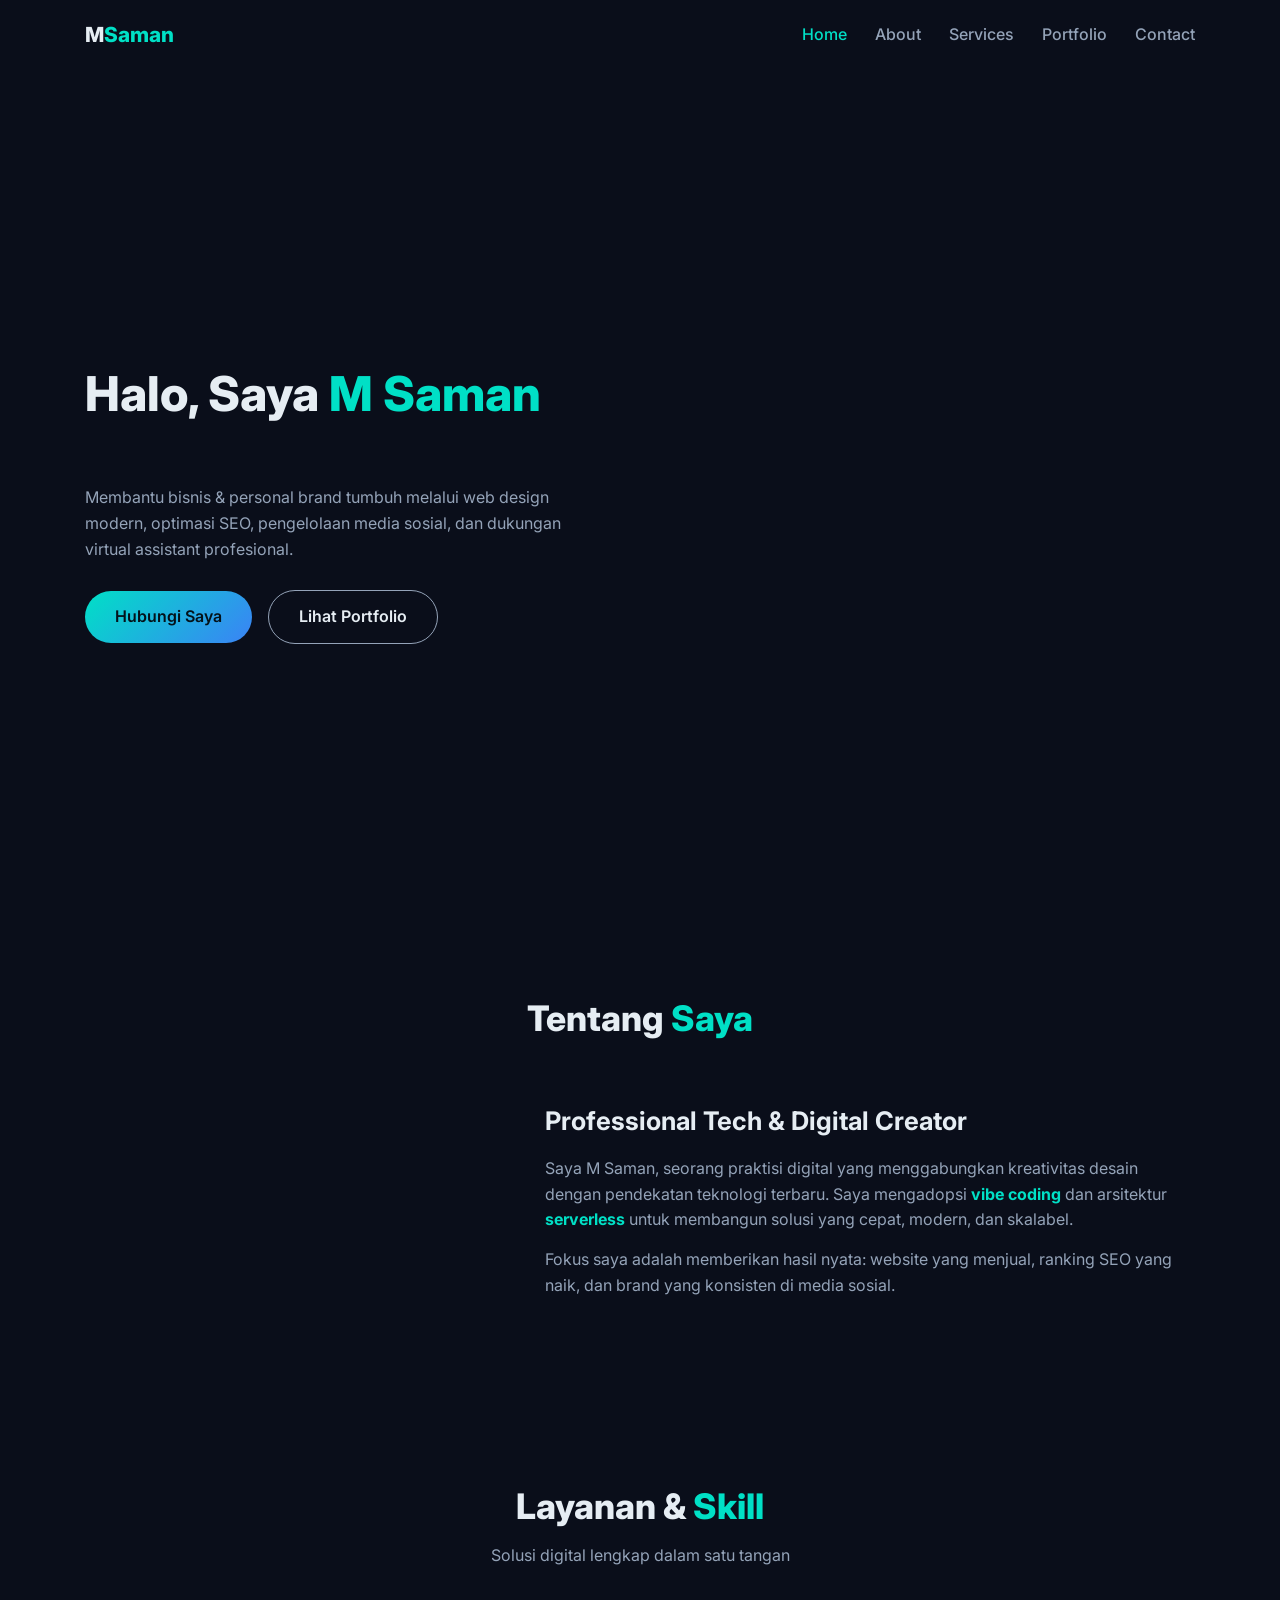
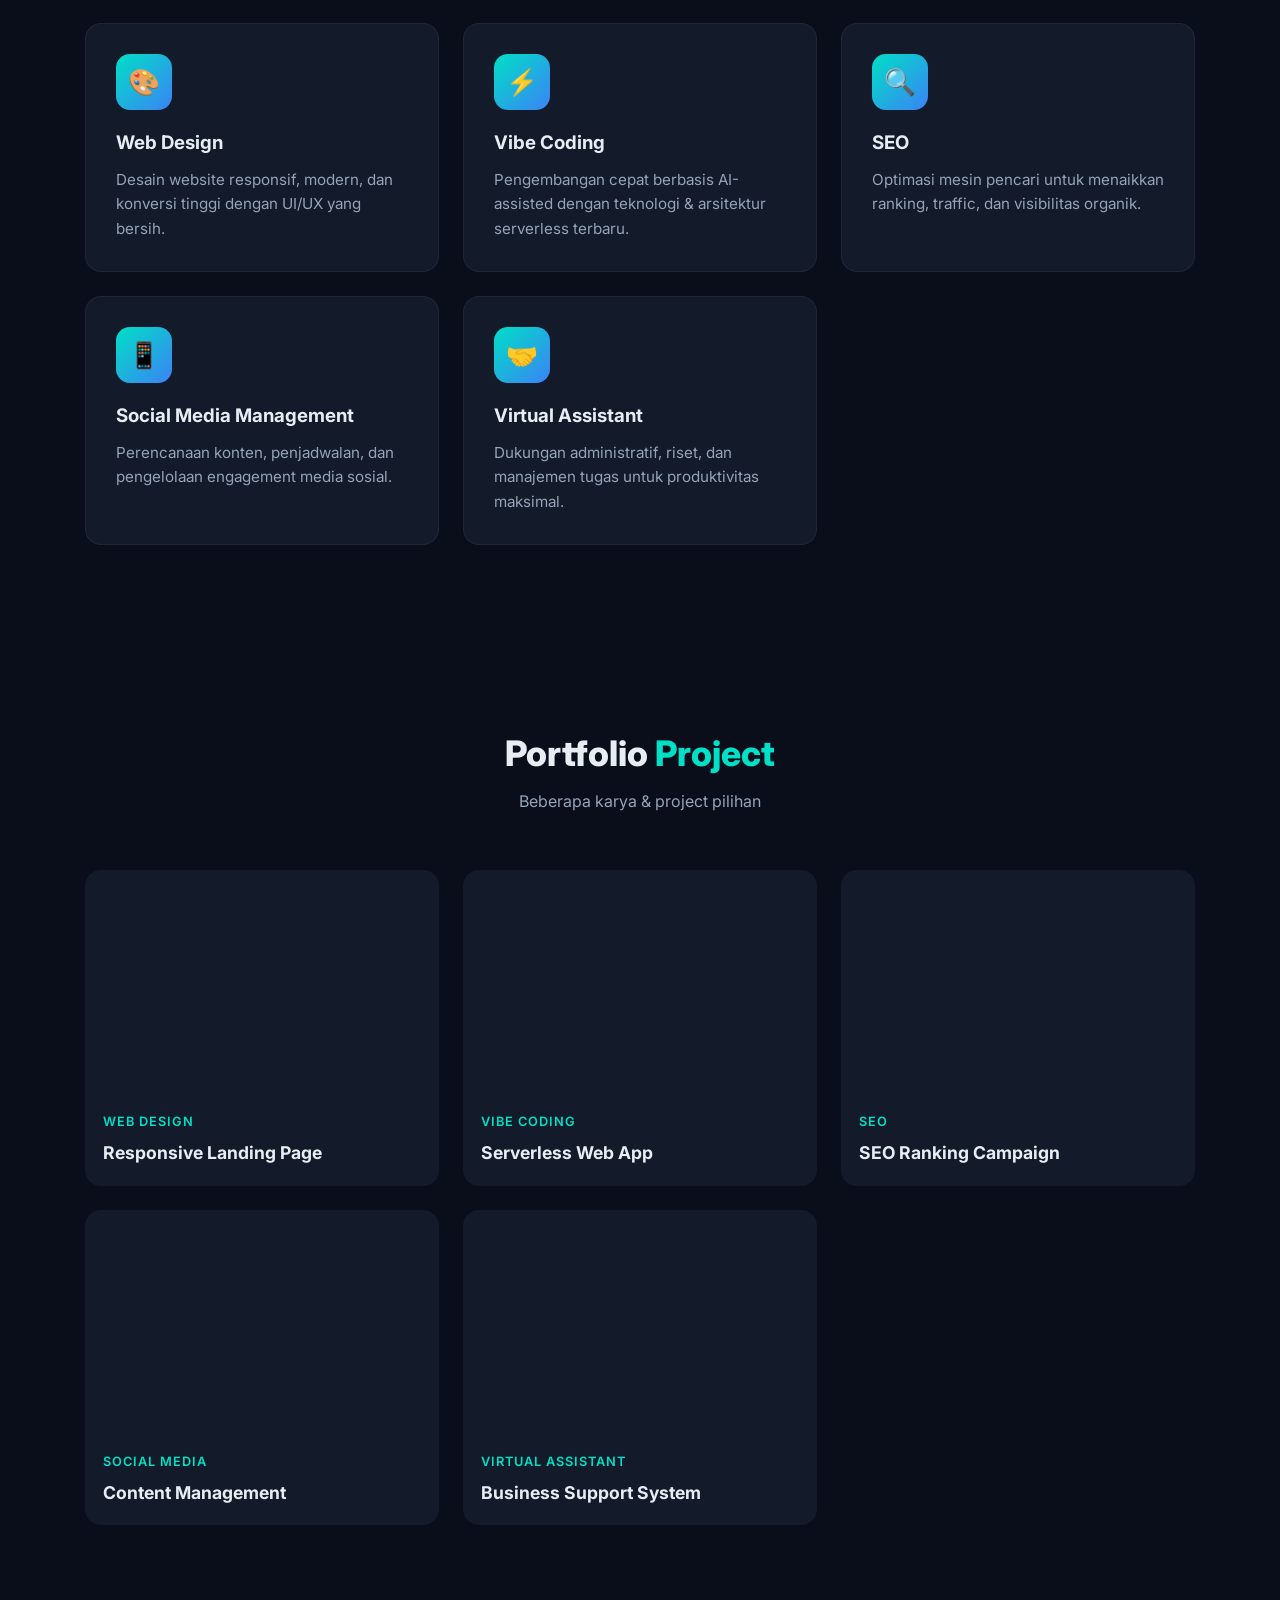
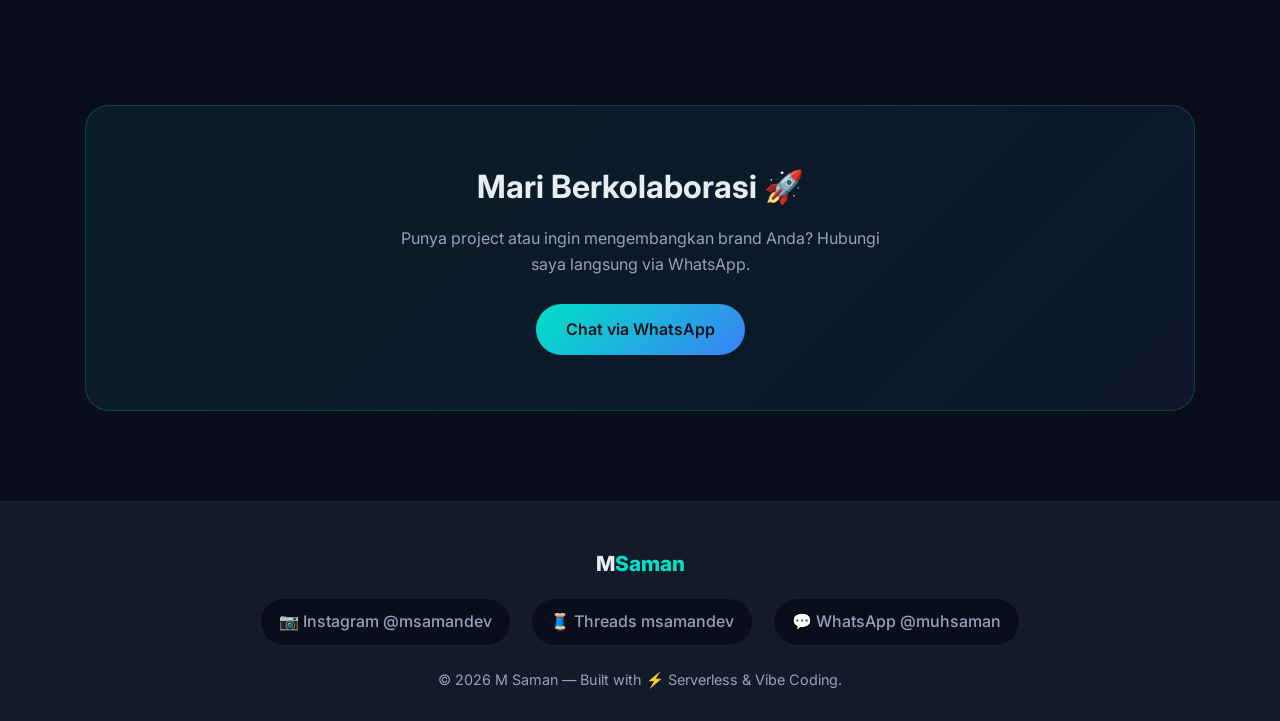
==== index.html @ 63cfbe10 "Create index.html" ====
<!DOCTYPE html>
<html lang="id">
<head>
  <meta charset="UTF-8" />
  <meta name="viewport" content="width=device-width, initial-scale=1.0" />
  <title>M Saman — Web Designer, SEO & Virtual Assistant</title>

  <!-- SEO Meta -->
  <meta name="description" content="M Saman — Web Design, Vibe Coding, SEO, Social Media Management, dan Virtual Assistant. Profesional Tech untuk mengembangkan bisnis Anda." />
  <meta name="keywords" content="M Saman, Web Design, SEO, Vibe Coding, Social Media Management, Virtual Assistant, msamandev" />
  <meta name="author" content="M Saman" />

  <!-- Open Graph -->
  <meta property="og:title" content="M Saman — Professional Tech Portfolio" />
  <meta property="og:description" content="Web Design, SEO, Social Media & Virtual Assistant." />
  <meta property="og:type" content="website" />
  <meta property="og:image" content="images/profile.jpg" />

  <link rel="preconnect" href="https://fonts.googleapis.com" />
  <link href="https://fonts.googleapis.com/css2?family=Inter:wght@400;500;600;700;800&display=swap" rel="stylesheet" />

  <style>
    :root{
      --bg:#0A0E1A; --surface:#131A2A; --teal:#00E0C6;
      --blue:#3B82F6; --text:#E6EDF3; --muted:#94A3B8;
      --radius:16px;
    }
    *{margin:0;padding:0;box-sizing:border-box;}
    html{scroll-behavior:smooth;}
    body{font-family:'Inter',sans-serif;background:var(--bg);color:var(--text);line-height:1.6;overflow-x:hidden;}
    a{text-decoration:none;color:inherit;}
    .container{max-width:1150px;margin:0 auto;padding:0 20px;}
    section{padding:90px 0;}
    .accent{color:var(--teal);}

    /* NAVBAR */
    header{position:fixed;top:0;width:100%;z-index:1000;transition:.3s;}
    header.scrolled{background:rgba(10,14,26,.85);backdrop-filter:blur(12px);box-shadow:0 4px 20px rgba(0,0,0,.4);}
    nav{display:flex;justify-content:space-between;align-items:center;padding:18px 0;}
    .logo{font-weight:800;font-size:1.3rem;}
    .logo span{color:var(--teal);}
    .nav-links{display:flex;gap:28px;}
    .nav-links a{color:var(--muted);font-weight:500;transition:.2s;}
    .nav-links a:hover,.nav-links a.active{color:var(--teal);}
    .hamburger{display:none;flex-direction:column;gap:5px;cursor:pointer;}
    .hamburger span{width:26px;height:3px;background:var(--text);border-radius:3px;transition:.3s;}

    /* HERO */
    .hero{display:flex;align-items:center;min-height:100vh;gap:50px;flex-wrap:wrap;padding-top:110px;}
    .hero-text{flex:1;min-width:300px;}
    .hero-text h1{font-size:3rem;font-weight:800;line-height:1.15;margin-bottom:16px;}
    .hero-text .role{font-size:1.4rem;color:var(--teal);font-weight:600;min-height:34px;margin-bottom:14px;}
    .hero-text p{color:var(--muted);max-width:520px;margin-bottom:28px;}
    .hero-img{flex:0 0 320px;display:flex;justify-content:center;}
    .hero-img img{width:300px;height:300px;object-fit:cover;border-radius:50%;
      border:4px solid var(--teal);box-shadow:0 0 45px rgba(0,224,198,.35);}
    .btn{display:inline-block;padding:13px 30px;border-radius:50px;font-weight:600;transition:.3s;cursor:pointer;}
    .btn-primary{background:linear-gradient(135deg,var(--teal),var(--blue));color:#04121a;}
    .btn-primary:hover{transform:translateY(-3px);box-shadow:0 10px 25px rgba(0,224,198,.35);}
    .btn-ghost{border:1px solid var(--muted);color:var(--text);margin-left:12px;}
    .btn-ghost:hover{border-color:var(--teal);color:var(--teal);}

    /* SECTION TITLE */
    .sec-title{text-align:center;margin-bottom:55px;}
    .sec-title h2{font-size:2.2rem;font-weight:800;}
    .sec-title p{color:var(--muted);margin-top:8px;}

    /* ABOUT */
    .about{display:flex;gap:40px;flex-wrap:wrap;align-items:center;}
    .about img{flex:1;min-width:280px;max-width:420px;border-radius:var(--radius);box-shadow:0 20px 40px rgba(0,0,0,.5);}
    .about .txt{flex:1;min-width:280px;color:var(--muted);}
    .about .txt h3{color:var(--text);font-size:1.6rem;margin-bottom:14px;}

    /* SKILLS */
    .grid{display:grid;grid-template-columns:repeat(auto-fit,minmax(260px,1fr));gap:24px;}
    .card{background:var(--surface);padding:30px;border-radius:var(--radius);border:1px solid rgba(255,255,255,.05);transition:.3s;}
    .card:hover{transform:translateY(-8px);border-color:var(--teal);box-shadow:0 15px 35px rgba(0,224,198,.12);}
    .card .icon{width:56px;height:56px;border-radius:14px;background:linear-gradient(135deg,var(--teal),var(--blue));
      display:flex;align-items:center;justify-content:center;font-size:1.6rem;margin-bottom:18px;}
    .card h3{margin-bottom:10px;}
    .card p{color:var(--muted);font-size:.95rem;}

    /* PORTFOLIO */
    .portfolio-grid{display:grid;grid-template-columns:repeat(auto-fit,minmax(300px,1fr));gap:24px;}
    .project{position:relative;border-radius:var(--radius);overflow:hidden;background:var(--surface);}
    .project img{width:100%;height:220px;object-fit:cover;display:block;transition:.4s;}
    .project:hover img{transform:scale(1.08);}
    .project .info{padding:18px;}
    .project .info span{color:var(--teal);font-size:.8rem;font-weight:600;text-transform:uppercase;letter-spacing:1px;}
    .project .info h3{margin-top:6px;font-size:1.1rem;}

    /* CONTACT */
    .contact{text-align:center;}
    .contact .box{background:linear-gradient(135deg,rgba(0,224,198,.08),rgba(59,130,246,.08));
      border:1px solid rgba(0,224,198,.2);border-radius:24px;padding:55px 30px;}
    .contact h2{font-size:2rem;margin-bottom:14px;}
    .contact p{color:var(--muted);max-width:480px;margin:0 auto 26px;}

    /* FOOTER */
    footer{background:var(--surface);padding:45px 0 30px;text-align:center;border-top:1px solid rgba(255,255,255,.05);}
    .socials{display:flex;justify-content:center;gap:20px;margin-bottom:22px;flex-wrap:wrap;}
    .socials a{display:flex;align-items:center;gap:8px;background:var(--bg);padding:10px 18px;border-radius:50px;
      color:var(--muted);font-weight:500;transition:.3s;border:1px solid rgba(255,255,255,.06);}
    .socials a:hover{color:var(--teal);border-color:var(--teal);transform:translateY(-3px);}
    footer .copy{color:var(--muted);font-size:.9rem;}

    /* REVEAL ANIM */
    .reveal{opacity:0;transform:translateY(40px);transition:.7s ease;}
    .reveal.show{opacity:1;transform:translateY(0);}

    /* RESPONSIVE */
    @media(max-width:820px){
      .hamburger{display:flex;}
      .nav-links{position:fixed;top:0;right:-100%;height:100vh;width:70%;background:var(--surface);
        flex-direction:column;justify-content:center;align-items:center;gap:34px;transition:.4s;}
      .nav-links.open{right:0;}
      .hero-text h1{font-size:2.2rem;}
      .btn-ghost{margin-left:0;margin-top:10px;}
    }
  </style>
</head>
<body>

  <!-- HEADER -->
  <header id="header">
    <div class="container">
      <nav>
        <div class="logo">M<span>Saman</span></div>
        <div class="nav-links" id="navLinks">
          <a href="#home" class="active">Home</a>
          <a href="#about">About</a>
          <a href="#skills">Services</a>
          <a href="#portfolio">Portfolio</a>
          <a href="#contact">Contact</a>
        </div>
        <div class="hamburger" id="hamburger"><span></span><span></span><span></span></div>
      </nav>
    </div>
  </header>

  <!-- HERO -->
  <section class="hero container" id="home">
    <div class="hero-text">
      <h1>Halo, Saya <span class="accent">M Saman</span></h1>
      <div class="role" id="typing"></div>
      <p>Membantu bisnis & personal brand tumbuh melalui web design modern, optimasi SEO, pengelolaan media sosial, dan dukungan virtual assistant profesional.</p>
      <a href="#contact" class="btn btn-primary">Hubungi Saya</a>
      <a href="#portfolio" class="btn btn-ghost">Lihat Portfolio</a>
    </div>
    <div class="hero-img">
      <img src="images/profile.jpg" alt="Foto Profil M Saman" loading="lazy" />
    </div>
  </section>

  <!-- ABOUT -->
  <section id="about">
    <div class="container">
      <div class="sec-title reveal"><h2>Tentang <span class="accent">Saya</span></h2></div>
      <div class="about">
        <img class="reveal" src="images/vibecoding.jpg" alt="Vibe Coding Workspace" loading="lazy" />
        <div class="txt reveal">
          <h3>Professional Tech & Digital Creator</h3>
          <p>Saya M Saman, seorang praktisi digital yang menggabungkan kreativitas desain dengan pendekatan teknologi terbaru. Saya mengadopsi <b class="accent">vibe coding</b> dan arsitektur <b class="accent">serverless</b> untuk membangun solusi yang cepat, modern, dan skalabel.</p>
          <p style="margin-top:14px;">Fokus saya adalah memberikan hasil nyata: website yang menjual, ranking SEO yang naik, dan brand yang konsisten di media sosial.</p>
        </div>
      </div>
    </div>
  </section>

  <!-- SKILLS -->
  <section id="skills">
    <div class="container">
      <div class="sec-title reveal">
        <h2>Layanan & <span class="accent">Skill</span></h2>
        <p>Solusi digital lengkap dalam satu tangan</p>
      </div>
      <div class="grid">
        <div class="card reveal"><div class="icon">🎨</div><h3>Web Design</h3><p>Desain website responsif, modern, dan konversi tinggi dengan UI/UX yang bersih.</p></div>
        <div class="card reveal"><div class="icon">⚡</div><h3>Vibe Coding</h3><p>Pengembangan cepat berbasis AI-assisted dengan teknologi & arsitektur serverless terbaru.</p></div>
        <div class="card reveal"><div class="icon">🔍</div><h3>SEO</h3><p>Optimasi mesin pencari untuk menaikkan ranking, traffic, dan visibilitas organik.</p></div>
        <div class="card reveal"><div class="icon">📱</div><h3>Social Media Management</h3><p>Perencanaan konten, penjadwalan, dan pengelolaan engagement media sosial.</p></div>
        <div class="card reveal"><div class="icon">🤝</div><h3>Virtual Assistant</h3><p>Dukungan administratif, riset, dan manajemen tugas untuk produktivitas maksimal.</p></div>
      </div>
    </div>
  </section>

  <!-- PORTFOLIO -->
  <section id="portfolio">
    <div class="container">
      <div class="sec-title reveal">
        <h2>Portfolio <span class="accent">Project</span></h2>
        <p>Beberapa karya & project pilihan</p>
      </div>
      <div class="portfolio-grid">
        <div class="project reveal"><img src="images/project-webdesign.jpg" alt="Project Web Design" loading="lazy" /><div class="info"><span>Web Design</span><h3>Responsive Landing Page</h3></div></div>
        <div class="project reveal"><img src="images/project-vibecoding.jpg" alt="Project Vibe Coding" loading="lazy" /><div class="info"><span>Vibe Coding</span><h3>Serverless Web App</h3></div></div>
        <div class="project reveal"><img src="images/project-seo.jpg" alt="Project SEO" loading="lazy" /><div class="info"><span>SEO</span><h3>SEO Ranking Campaign</h3></div></div>
        <div class="project reveal"><img src="images/project-social.jpg" alt="Project Social Media" loading="lazy" /><div class="info"><span>Social Media</span><h3>Content Management</h3></div></div>
        <div class="project reveal"><img src="images/project-va.jpg" alt="Project Virtual Assistant" loading="lazy" /><div class="info"><span>Virtual Assistant</span><h3>Business Support System</h3></div></div>
      </div>
    </div>
  </section>

  <!-- CONTACT -->
  <section id="contact" class="contact">
    <div class="container">
      <div class="box reveal">
        <h2>Mari Berkolaborasi 🚀</h2>
        <p>Punya project atau ingin mengembangkan brand Anda? Hubungi saya langsung via WhatsApp.</p>
        <a href="https://wa.me/6285669570492" class="btn btn-primary" target="_blank">Chat via WhatsApp</a>
      </div>
    </div>
  </section>

  <!-- FOOTER -->
  <footer>
    <div class="container">
      <div class="logo" style="margin-bottom:18px;">M<span class="accent">Saman</span></div>
      <div class="socials">
        <a href="https://instagram.com/msamandev" target="_blank">📷 Instagram @msamandev</a>
        <a href="https://www.threads.net/@msamandev" target="_blank">🧵 Threads msamandev</a>
        <a href="https://wa.me/6285669570492" target="_blank">💬 WhatsApp @muhsaman</a>
      </div>
      <p class="copy">© <span id="year"></span> M Saman — Built with ⚡ Serverless & Vibe Coding.</p>
    </div>
  </footer>

  <!-- JAVASCRIPT -->
  <script>
    // 1. Sticky navbar shadow
    const header = document.getElementById('header');
    window.addEventListener('scroll', () => {
      header.classList.toggle('scrolled', window.scrollY > 50);
    });

    // 2. Mobile menu toggle
    const hamburger = document.getElementById('hamburger');
    const navLinks = document.getElementById('navLinks');
    hamburger.addEventListener('click', () => navLinks.classList.toggle('open'));
    document.querySelectorAll('.nav-links a').forEach(l =>
      l.addEventListener('click', () => navLinks.classList.remove('open')));

    // 3. Typing effect
    const roles = ["Web Designer","Vibe Coder","SEO Specialist","Social Media Manager","Virtual Assistant"];
    let ri=0, ci=0, deleting=false;
    const typeEl = document.getElementById('typing');
    (function type(){
      const cur = roles[ri];
      typeEl.textContent = cur.substring(0, ci);
      if(!deleting && ci < cur.length){ ci++; }
      else if(deleting && ci > 0){ ci--; }
      else { deleting = !deleting; if(!deleting) ri=(ri+1)%roles.length; }
      setTimeout(type, deleting?60:110);
    })();

    // 4. Scroll reveal
    const obs = new IntersectionObserver(entries=>{
      entries.forEach(e=>{ if(e.isIntersecting) e.target.classList.add('show'); });
    },{threshold:.15});
    document.querySelectorAll('.reveal').forEach(el=>obs.observe(el));

    // 5. Active nav highlight
    const sections = document.querySelectorAll('section[id]');
    window.addEventListener('scroll', () => {
      let cur = '';
      sections.forEach(s=>{ if(scrollY >= s.offsetTop-120) cur = s.id; });
      document.querySelectorAll('.nav-links a').forEach(a=>{
        a.classList.toggle('active', a.getAttribute('href') === '#'+cur);
      });
    });

    // 6. Auto year
    document.getElementById('year').textContent = new Date().getFullYear();

    // 7. Image lazy-load fallback + fade in
    document.querySelectorAll('img').forEach(img=>{
      img.style.transition='opacity .6s';
      if(img.complete){ img.style.opacity=1; }
      else { img.style.opacity=0; img.onload=()=>img.style.opacity=1; }
    });
  </script>
</body>
</html>
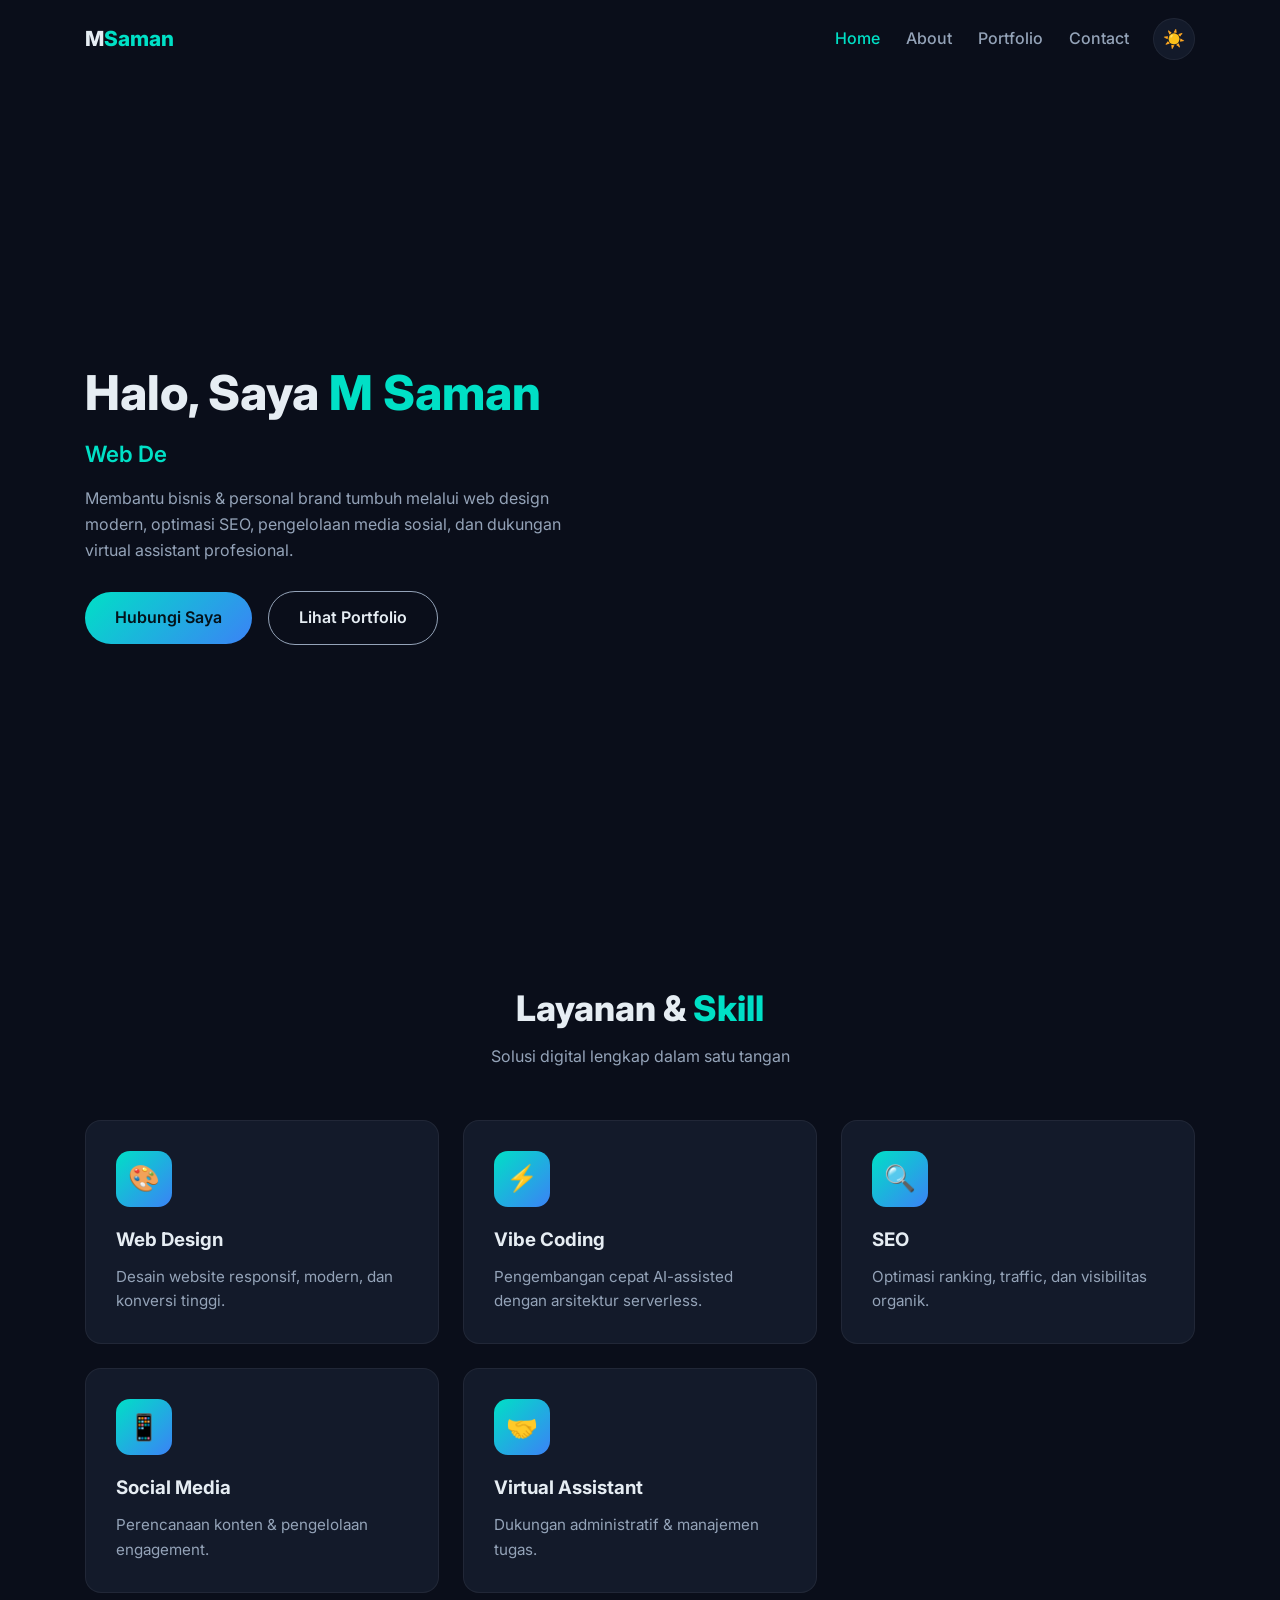
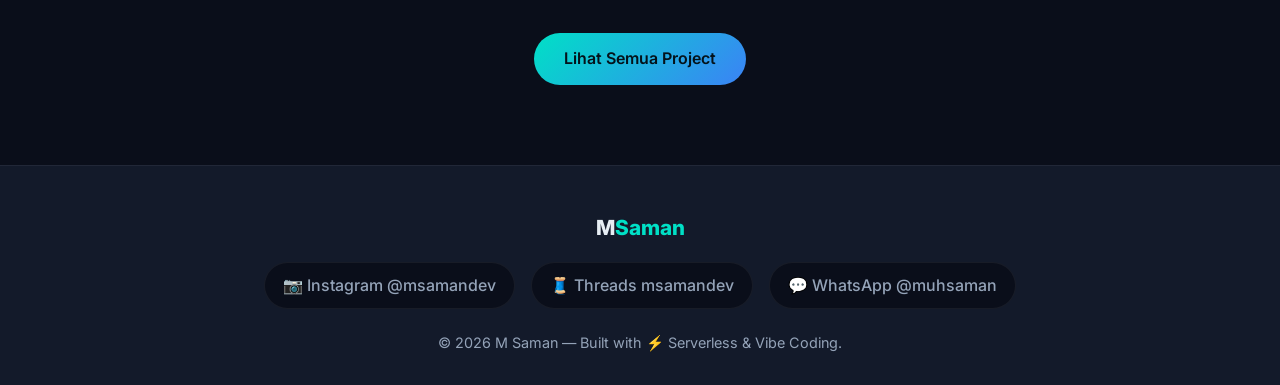
==== commit c1f932d1: "Update index.html" ====
--- a/index.html
+++ b/index.html
@@ -1,139 +1,30 @@
 <!DOCTYPE html>
-<html lang="id">
+<html lang="id" data-theme="dark">
 <head>
   <meta charset="UTF-8" />
   <meta name="viewport" content="width=device-width, initial-scale=1.0" />
-  <title>M Saman — Web Designer, SEO & Virtual Assistant</title>
-
-  <!-- SEO Meta -->
-  <meta name="description" content="M Saman — Web Design, Vibe Coding, SEO, Social Media Management, dan Virtual Assistant. Profesional Tech untuk mengembangkan bisnis Anda." />
-  <meta name="keywords" content="M Saman, Web Design, SEO, Vibe Coding, Social Media Management, Virtual Assistant, msamandev" />
-  <meta name="author" content="M Saman" />
-
-  <!-- Open Graph -->
-  <meta property="og:title" content="M Saman — Professional Tech Portfolio" />
-  <meta property="og:description" content="Web Design, SEO, Social Media & Virtual Assistant." />
-  <meta property="og:type" content="website" />
-  <meta property="og:image" content="images/profile.jpg" />
-
+  <title>M Saman — Home | Professional Tech Portfolio</title>
+  <meta name="description" content="M Saman — Web Design, Vibe Coding, SEO, Social Media Management & Virtual Assistant." />
   <link rel="preconnect" href="https://fonts.googleapis.com" />
   <link href="https://fonts.googleapis.com/css2?family=Inter:wght@400;500;600;700;800&display=swap" rel="stylesheet" />
-
-  <style>
-    :root{
-      --bg:#0A0E1A; --surface:#131A2A; --teal:#00E0C6;
-      --blue:#3B82F6; --text:#E6EDF3; --muted:#94A3B8;
-      --radius:16px;
-    }
-    *{margin:0;padding:0;box-sizing:border-box;}
-    html{scroll-behavior:smooth;}
-    body{font-family:'Inter',sans-serif;background:var(--bg);color:var(--text);line-height:1.6;overflow-x:hidden;}
-    a{text-decoration:none;color:inherit;}
-    .container{max-width:1150px;margin:0 auto;padding:0 20px;}
-    section{padding:90px 0;}
-    .accent{color:var(--teal);}
-
-    /* NAVBAR */
-    header{position:fixed;top:0;width:100%;z-index:1000;transition:.3s;}
-    header.scrolled{background:rgba(10,14,26,.85);backdrop-filter:blur(12px);box-shadow:0 4px 20px rgba(0,0,0,.4);}
-    nav{display:flex;justify-content:space-between;align-items:center;padding:18px 0;}
-    .logo{font-weight:800;font-size:1.3rem;}
-    .logo span{color:var(--teal);}
-    .nav-links{display:flex;gap:28px;}
-    .nav-links a{color:var(--muted);font-weight:500;transition:.2s;}
-    .nav-links a:hover,.nav-links a.active{color:var(--teal);}
-    .hamburger{display:none;flex-direction:column;gap:5px;cursor:pointer;}
-    .hamburger span{width:26px;height:3px;background:var(--text);border-radius:3px;transition:.3s;}
-
-    /* HERO */
-    .hero{display:flex;align-items:center;min-height:100vh;gap:50px;flex-wrap:wrap;padding-top:110px;}
-    .hero-text{flex:1;min-width:300px;}
-    .hero-text h1{font-size:3rem;font-weight:800;line-height:1.15;margin-bottom:16px;}
-    .hero-text .role{font-size:1.4rem;color:var(--teal);font-weight:600;min-height:34px;margin-bottom:14px;}
-    .hero-text p{color:var(--muted);max-width:520px;margin-bottom:28px;}
-    .hero-img{flex:0 0 320px;display:flex;justify-content:center;}
-    .hero-img img{width:300px;height:300px;object-fit:cover;border-radius:50%;
-      border:4px solid var(--teal);box-shadow:0 0 45px rgba(0,224,198,.35);}
-    .btn{display:inline-block;padding:13px 30px;border-radius:50px;font-weight:600;transition:.3s;cursor:pointer;}
-    .btn-primary{background:linear-gradient(135deg,var(--teal),var(--blue));color:#04121a;}
-    .btn-primary:hover{transform:translateY(-3px);box-shadow:0 10px 25px rgba(0,224,198,.35);}
-    .btn-ghost{border:1px solid var(--muted);color:var(--text);margin-left:12px;}
-    .btn-ghost:hover{border-color:var(--teal);color:var(--teal);}
-
-    /* SECTION TITLE */
-    .sec-title{text-align:center;margin-bottom:55px;}
-    .sec-title h2{font-size:2.2rem;font-weight:800;}
-    .sec-title p{color:var(--muted);margin-top:8px;}
-
-    /* ABOUT */
-    .about{display:flex;gap:40px;flex-wrap:wrap;align-items:center;}
-    .about img{flex:1;min-width:280px;max-width:420px;border-radius:var(--radius);box-shadow:0 20px 40px rgba(0,0,0,.5);}
-    .about .txt{flex:1;min-width:280px;color:var(--muted);}
-    .about .txt h3{color:var(--text);font-size:1.6rem;margin-bottom:14px;}
-
-    /* SKILLS */
-    .grid{display:grid;grid-template-columns:repeat(auto-fit,minmax(260px,1fr));gap:24px;}
-    .card{background:var(--surface);padding:30px;border-radius:var(--radius);border:1px solid rgba(255,255,255,.05);transition:.3s;}
-    .card:hover{transform:translateY(-8px);border-color:var(--teal);box-shadow:0 15px 35px rgba(0,224,198,.12);}
-    .card .icon{width:56px;height:56px;border-radius:14px;background:linear-gradient(135deg,var(--teal),var(--blue));
-      display:flex;align-items:center;justify-content:center;font-size:1.6rem;margin-bottom:18px;}
-    .card h3{margin-bottom:10px;}
-    .card p{color:var(--muted);font-size:.95rem;}
-
-    /* PORTFOLIO */
-    .portfolio-grid{display:grid;grid-template-columns:repeat(auto-fit,minmax(300px,1fr));gap:24px;}
-    .project{position:relative;border-radius:var(--radius);overflow:hidden;background:var(--surface);}
-    .project img{width:100%;height:220px;object-fit:cover;display:block;transition:.4s;}
-    .project:hover img{transform:scale(1.08);}
-    .project .info{padding:18px;}
-    .project .info span{color:var(--teal);font-size:.8rem;font-weight:600;text-transform:uppercase;letter-spacing:1px;}
-    .project .info h3{margin-top:6px;font-size:1.1rem;}
-
-    /* CONTACT */
-    .contact{text-align:center;}
-    .contact .box{background:linear-gradient(135deg,rgba(0,224,198,.08),rgba(59,130,246,.08));
-      border:1px solid rgba(0,224,198,.2);border-radius:24px;padding:55px 30px;}
-    .contact h2{font-size:2rem;margin-bottom:14px;}
-    .contact p{color:var(--muted);max-width:480px;margin:0 auto 26px;}
-
-    /* FOOTER */
-    footer{background:var(--surface);padding:45px 0 30px;text-align:center;border-top:1px solid rgba(255,255,255,.05);}
-    .socials{display:flex;justify-content:center;gap:20px;margin-bottom:22px;flex-wrap:wrap;}
-    .socials a{display:flex;align-items:center;gap:8px;background:var(--bg);padding:10px 18px;border-radius:50px;
-      color:var(--muted);font-weight:500;transition:.3s;border:1px solid rgba(255,255,255,.06);}
-    .socials a:hover{color:var(--teal);border-color:var(--teal);transform:translateY(-3px);}
-    footer .copy{color:var(--muted);font-size:.9rem;}
-
-    /* REVEAL ANIM */
-    .reveal{opacity:0;transform:translateY(40px);transition:.7s ease;}
-    .reveal.show{opacity:1;transform:translateY(0);}
-
-    /* RESPONSIVE */
-    @media(max-width:820px){
-      .hamburger{display:flex;}
-      .nav-links{position:fixed;top:0;right:-100%;height:100vh;width:70%;background:var(--surface);
-        flex-direction:column;justify-content:center;align-items:center;gap:34px;transition:.4s;}
-      .nav-links.open{right:0;}
-      .hero-text h1{font-size:2.2rem;}
-      .btn-ghost{margin-left:0;margin-top:10px;}
-    }
-  </style>
+  <link rel="stylesheet" href="css/style.css" />
 </head>
 <body>
-
-  <!-- HEADER -->
+  <!-- NAVBAR (sama di semua halaman) -->
   <header id="header">
     <div class="container">
       <nav>
         <div class="logo">M<span>Saman</span></div>
-        <div class="nav-links" id="navLinks">
-          <a href="#home" class="active">Home</a>
-          <a href="#about">About</a>
-          <a href="#skills">Services</a>
-          <a href="#portfolio">Portfolio</a>
-          <a href="#contact">Contact</a>
+        <div class="nav-right">
+          <div class="nav-links" id="navLinks">
+            <a href="index.html" class="active">Home</a>
+            <a href="about.html">About</a>
+            <a href="portfolio.html">Portfolio</a>
+            <a href="contact.html">Contact</a>
+          </div>
+          <button class="theme-btn" id="themeBtn" aria-label="Toggle theme">☀️</button>
+          <div class="hamburger" id="hamburger"><span></span><span></span><span></span></div>
         </div>
-        <div class="hamburger" id="hamburger"><span></span><span></span><span></span></div>
       </nav>
     </div>
   </header>
@@ -144,70 +35,30 @@
       <h1>Halo, Saya <span class="accent">M Saman</span></h1>
       <div class="role" id="typing"></div>
       <p>Membantu bisnis & personal brand tumbuh melalui web design modern, optimasi SEO, pengelolaan media sosial, dan dukungan virtual assistant profesional.</p>
-      <a href="#contact" class="btn btn-primary">Hubungi Saya</a>
-      <a href="#portfolio" class="btn btn-ghost">Lihat Portfolio</a>
+      <a href="contact.html" class="btn btn-primary">Hubungi Saya</a>
+      <a href="portfolio.html" class="btn btn-ghost">Lihat Portfolio</a>
     </div>
     <div class="hero-img">
       <img src="images/profile.jpg" alt="Foto Profil M Saman" loading="lazy" />
     </div>
   </section>
 
-  <!-- ABOUT -->
-  <section id="about">
-    <div class="container">
-      <div class="sec-title reveal"><h2>Tentang <span class="accent">Saya</span></h2></div>
-      <div class="about">
-        <img class="reveal" src="images/vibecoding.jpg" alt="Vibe Coding Workspace" loading="lazy" />
-        <div class="txt reveal">
-          <h3>Professional Tech & Digital Creator</h3>
-          <p>Saya M Saman, seorang praktisi digital yang menggabungkan kreativitas desain dengan pendekatan teknologi terbaru. Saya mengadopsi <b class="accent">vibe coding</b> dan arsitektur <b class="accent">serverless</b> untuk membangun solusi yang cepat, modern, dan skalabel.</p>
-          <p style="margin-top:14px;">Fokus saya adalah memberikan hasil nyata: website yang menjual, ranking SEO yang naik, dan brand yang konsisten di media sosial.</p>
-        </div>
-      </div>
-    </div>
-  </section>
-
-  <!-- SKILLS -->
-  <section id="skills">
+  <!-- SERVICES PREVIEW -->
+  <section>
     <div class="container">
       <div class="sec-title reveal">
         <h2>Layanan & <span class="accent">Skill</span></h2>
         <p>Solusi digital lengkap dalam satu tangan</p>
       </div>
       <div class="grid">
-        <div class="card reveal"><div class="icon">🎨</div><h3>Web Design</h3><p>Desain website responsif, modern, dan konversi tinggi dengan UI/UX yang bersih.</p></div>
-        <div class="card reveal"><div class="icon">⚡</div><h3>Vibe Coding</h3><p>Pengembangan cepat berbasis AI-assisted dengan teknologi & arsitektur serverless terbaru.</p></div>
-        <div class="card reveal"><div class="icon">🔍</div><h3>SEO</h3><p>Optimasi mesin pencari untuk menaikkan ranking, traffic, dan visibilitas organik.</p></div>
-        <div class="card reveal"><div class="icon">📱</div><h3>Social Media Management</h3><p>Perencanaan konten, penjadwalan, dan pengelolaan engagement media sosial.</p></div>
-        <div class="card reveal"><div class="icon">🤝</div><h3>Virtual Assistant</h3><p>Dukungan administratif, riset, dan manajemen tugas untuk produktivitas maksimal.</p></div>
+        <div class="card reveal"><div class="icon">🎨</div><h3>Web Design</h3><p>Desain website responsif, modern, dan konversi tinggi.</p></div>
+        <div class="card reveal"><div class="icon">⚡</div><h3>Vibe Coding</h3><p>Pengembangan cepat AI-assisted dengan arsitektur serverless.</p></div>
+        <div class="card reveal"><div class="icon">🔍</div><h3>SEO</h3><p>Optimasi ranking, traffic, dan visibilitas organik.</p></div>
+        <div class="card reveal"><div class="icon">📱</div><h3>Social Media</h3><p>Perencanaan konten & pengelolaan engagement.</p></div>
+        <div class="card reveal"><div class="icon">🤝</div><h3>Virtual Assistant</h3><p>Dukungan administratif & manajemen tugas.</p></div>
       </div>
-    </div>
-  </section>
-
-  <!-- PORTFOLIO -->
-  <section id="portfolio">
-    <div class="container">
-      <div class="sec-title reveal">
-        <h2>Portfolio <span class="accent">Project</span></h2>
-        <p>Beberapa karya & project pilihan</p>
-      </div>
-      <div class="portfolio-grid">
-        <div class="project reveal"><img src="images/project-webdesign.jpg" alt="Project Web Design" loading="lazy" /><div class="info"><span>Web Design</span><h3>Responsive Landing Page</h3></div></div>
-        <div class="project reveal"><img src="images/project-vibecoding.jpg" alt="Project Vibe Coding" loading="lazy" /><div class="info"><span>Vibe Coding</span><h3>Serverless Web App</h3></div></div>
-        <div class="project reveal"><img src="images/project-seo.jpg" alt="Project SEO" loading="lazy" /><div class="info"><span>SEO</span><h3>SEO Ranking Campaign</h3></div></div>
-        <div class="project reveal"><img src="images/project-social.jpg" alt="Project Social Media" loading="lazy" /><div class="info"><span>Social Media</span><h3>Content Management</h3></div></div>
-        <div class="project reveal"><img src="images/project-va.jpg" alt="Project Virtual Assistant" loading="lazy" /><div class="info"><span>Virtual Assistant</span><h3>Business Support System</h3></div></div>
-      </div>
-    </div>
-  </section>
-
-  <!-- CONTACT -->
-  <section id="contact" class="contact">
-    <div class="container">
-      <div class="box reveal">
-        <h2>Mari Berkolaborasi 🚀</h2>
-        <p>Punya project atau ingin mengembangkan brand Anda? Hubungi saya langsung via WhatsApp.</p>
-        <a href="https://wa.me/6285669570492" class="btn btn-primary" target="_blank">Chat via WhatsApp</a>
+      <div style="text-align:center;margin-top:40px;" class="reveal">
+        <a href="portfolio.html" class="btn btn-primary">Lihat Semua Project</a>
       </div>
     </div>
   </section>
@@ -225,59 +76,6 @@
     </div>
   </footer>
 
-  <!-- JAVASCRIPT -->
-  <script>
-    // 1. Sticky navbar shadow
-    const header = document.getElementById('header');
-    window.addEventListener('scroll', () => {
-      header.classList.toggle('scrolled', window.scrollY > 50);
-    });
-
-    // 2. Mobile menu toggle
-    const hamburger = document.getElementById('hamburger');
-    const navLinks = document.getElementById('navLinks');
-    hamburger.addEventListener('click', () => navLinks.classList.toggle('open'));
-    document.querySelectorAll('.nav-links a').forEach(l =>
-      l.addEventListener('click', () => navLinks.classList.remove('open')));
-
-    // 3. Typing effect
-    const roles = ["Web Designer","Vibe Coder","SEO Specialist","Social Media Manager","Virtual Assistant"];
-    let ri=0, ci=0, deleting=false;
-    const typeEl = document.getElementById('typing');
-    (function type(){
-      const cur = roles[ri];
-      typeEl.textContent = cur.substring(0, ci);
-      if(!deleting && ci < cur.length){ ci++; }
-      else if(deleting && ci > 0){ ci--; }
-      else { deleting = !deleting; if(!deleting) ri=(ri+1)%roles.length; }
-      setTimeout(type, deleting?60:110);
-    })();
-
-    // 4. Scroll reveal
-    const obs = new IntersectionObserver(entries=>{
-      entries.forEach(e=>{ if(e.isIntersecting) e.target.classList.add('show'); });
-    },{threshold:.15});
-    document.querySelectorAll('.reveal').forEach(el=>obs.observe(el));
-
-    // 5. Active nav highlight
-    const sections = document.querySelectorAll('section[id]');
-    window.addEventListener('scroll', () => {
-      let cur = '';
-      sections.forEach(s=>{ if(scrollY >= s.offsetTop-120) cur = s.id; });
-      document.querySelectorAll('.nav-links a').forEach(a=>{
-        a.classList.toggle('active', a.getAttribute('href') === '#'+cur);
-      });
-    });
-
-    // 6. Auto year
-    document.getElementById('year').textContent = new Date().getFullYear();
-
-    // 7. Image lazy-load fallback + fade in
-    document.querySelectorAll('img').forEach(img=>{
-      img.style.transition='opacity .6s';
-      if(img.complete){ img.style.opacity=1; }
-      else { img.style.opacity=0; img.onload=()=>img.style.opacity=1; }
-    });
-  </script>
+  <script src="js/main.js"></script>
 </body>
 </html>
--- a/css/style.css
+++ b/css/style.css
@@ -0,0 +1,133 @@
+:root{
+  --bg:#0A0E1A; --surface:#131A2A; --teal:#00E0C6;
+  --blue:#3B82F6; --text:#E6EDF3; --muted:#94A3B8;
+  --border:rgba(255,255,255,.06); --shadow:rgba(0,0,0,.5);
+  --radius:16px;
+}
+/* LIGHT MODE */
+[data-theme="light"]{
+  --bg:#F4F7FB; --surface:#FFFFFF; --teal:#0EA5A4;
+  --blue:#2563EB; --text:#0F172A; --muted:#5B6472;
+  --border:rgba(0,0,0,.08); --shadow:rgba(0,0,0,.12);
+}
+
+*{margin:0;padding:0;box-sizing:border-box;}
+html{scroll-behavior:smooth;}
+body{font-family:'Inter',sans-serif;background:var(--bg);color:var(--text);
+  line-height:1.6;overflow-x:hidden;transition:background .4s,color .4s;}
+a{text-decoration:none;color:inherit;}
+img{max-width:100%;}
+.container{max-width:1150px;margin:0 auto;padding:0 20px;}
+section{padding:80px 0;}
+.accent{color:var(--teal);}
+
+/* NAVBAR */
+header{position:fixed;top:0;width:100%;z-index:1000;transition:.3s;}
+header.scrolled{background:color-mix(in srgb,var(--bg) 85%,transparent);
+  backdrop-filter:blur(12px);box-shadow:0 4px 20px var(--shadow);}
+nav{display:flex;justify-content:space-between;align-items:center;padding:18px 0;}
+.logo{font-weight:800;font-size:1.3rem;}
+.logo span{color:var(--teal);}
+.nav-right{display:flex;align-items:center;gap:24px;}
+.nav-links{display:flex;gap:26px;}
+.nav-links a{color:var(--muted);font-weight:500;transition:.2s;}
+.nav-links a:hover,.nav-links a.active{color:var(--teal);}
+
+/* THEME TOGGLE */
+.theme-btn{background:var(--surface);border:1px solid var(--border);cursor:pointer;
+  width:42px;height:42px;border-radius:50%;display:flex;align-items:center;
+  justify-content:center;font-size:1.1rem;transition:.3s;color:var(--text);}
+.theme-btn:hover{border-color:var(--teal);transform:rotate(20deg);}
+
+.hamburger{display:none;flex-direction:column;gap:5px;cursor:pointer;}
+.hamburger span{width:26px;height:3px;background:var(--text);border-radius:3px;transition:.3s;}
+
+/* PAGE HEADER (sub pages) */
+.page-head{padding-top:150px;padding-bottom:40px;text-align:center;}
+.page-head h1{font-size:2.6rem;font-weight:800;}
+.page-head p{color:var(--muted);margin-top:8px;}
+.crumb{color:var(--muted);font-size:.9rem;margin-top:6px;}
+.crumb a:hover{color:var(--teal);}
+
+/* HERO */
+.hero{display:flex;align-items:center;min-height:100vh;gap:50px;flex-wrap:wrap;padding-top:110px;}
+.hero-text{flex:1;min-width:300px;}
+.hero-text h1{font-size:3rem;font-weight:800;line-height:1.15;margin-bottom:16px;}
+.hero-text .role{font-size:1.4rem;color:var(--teal);font-weight:600;min-height:34px;margin-bottom:14px;}
+.hero-text p{color:var(--muted);max-width:520px;margin-bottom:28px;}
+.hero-img{flex:0 0 320px;display:flex;justify-content:center;}
+.hero-img img{width:300px;height:300px;object-fit:cover;border-radius:50%;
+  border:4px solid var(--teal);box-shadow:0 0 45px rgba(0,224,198,.35);}
+
+.btn{display:inline-block;padding:13px 30px;border-radius:50px;font-weight:600;transition:.3s;cursor:pointer;}
+.btn-primary{background:linear-gradient(135deg,var(--teal),var(--blue));color:#04121a;}
+.btn-primary:hover{transform:translateY(-3px);box-shadow:0 10px 25px rgba(0,224,198,.35);}
+.btn-ghost{border:1px solid var(--muted);color:var(--text);margin-left:12px;}
+.btn-ghost:hover{border-color:var(--teal);color:var(--teal);}
+
+/* SECTION TITLE */
+.sec-title{text-align:center;margin-bottom:50px;}
+.sec-title h2{font-size:2.2rem;font-weight:800;}
+.sec-title p{color:var(--muted);margin-top:8px;}
+
+/* ABOUT */
+.about{display:flex;gap:40px;flex-wrap:wrap;align-items:center;}
+.about img{flex:1;min-width:280px;max-width:420px;border-radius:var(--radius);box-shadow:0 20px 40px var(--shadow);}
+.about .txt{flex:1;min-width:280px;color:var(--muted);}
+.about .txt h3{color:var(--text);font-size:1.6rem;margin-bottom:14px;}
+
+/* GRID / CARDS */
+.grid{display:grid;grid-template-columns:repeat(auto-fit,minmax(260px,1fr));gap:24px;}
+.card{background:var(--surface);padding:30px;border-radius:var(--radius);border:1px solid var(--border);transition:.3s;}
+.card:hover{transform:translateY(-8px);border-color:var(--teal);box-shadow:0 15px 35px rgba(0,224,198,.12);}
+.card .icon{width:56px;height:56px;border-radius:14px;background:linear-gradient(135deg,var(--teal),var(--blue));
+  display:flex;align-items:center;justify-content:center;font-size:1.6rem;margin-bottom:18px;}
+.card h3{margin-bottom:10px;}
+.card p{color:var(--muted);font-size:.95rem;}
+
+/* PORTFOLIO */
+.portfolio-grid{display:grid;grid-template-columns:repeat(auto-fit,minmax(300px,1fr));gap:24px;}
+.project{position:relative;border-radius:var(--radius);overflow:hidden;background:var(--surface);border:1px solid var(--border);}
+.project img{width:100%;height:220px;object-fit:cover;display:block;transition:.4s;}
+.project:hover img{transform:scale(1.08);}
+.project .info{padding:18px;}
+.project .info span{color:var(--teal);font-size:.8rem;font-weight:600;text-transform:uppercase;letter-spacing:1px;}
+.project .info h3{margin-top:6px;font-size:1.1rem;}
+.project .info p{color:var(--muted);font-size:.9rem;margin-top:6px;}
+
+/* CONTACT */
+.contact-box{background:linear-gradient(135deg,rgba(0,224,198,.08),rgba(59,130,246,.08));
+  border:1px solid rgba(0,224,198,.2);border-radius:24px;padding:45px 35px;}
+.form-group{margin-bottom:18px;}
+.form-group label{display:block;margin-bottom:6px;font-weight:500;font-size:.95rem;}
+.form-group input,.form-group textarea{width:100%;padding:13px 16px;border-radius:12px;
+  background:var(--bg);border:1px solid var(--border);color:var(--text);font-family:inherit;font-size:.95rem;}
+.form-group input:focus,.form-group textarea:focus{outline:none;border-color:var(--teal);}
+.contact-wrap{display:grid;grid-template-columns:1fr 1fr;gap:40px;align-items:start;}
+.info-item{display:flex;gap:14px;align-items:center;margin-bottom:22px;}
+.info-item .ic{width:48px;height:48px;border-radius:12px;background:var(--surface);border:1px solid var(--border);
+  display:flex;align-items:center;justify-content:center;font-size:1.3rem;}
+.info-item h4{font-size:1rem;} .info-item p{color:var(--muted);font-size:.9rem;}
+
+/* FOOTER */
+footer{background:var(--surface);padding:45px 0 30px;text-align:center;border-top:1px solid var(--border);}
+.socials{display:flex;justify-content:center;gap:16px;margin-bottom:22px;flex-wrap:wrap;}
+.socials a{display:flex;align-items:center;gap:8px;background:var(--bg);padding:10px 18px;border-radius:50px;
+  color:var(--muted);font-weight:500;transition:.3s;border:1px solid var(--border);}
+.socials a:hover{color:var(--teal);border-color:var(--teal);transform:translateY(-3px);}
+footer .copy{color:var(--muted);font-size:.9rem;}
+
+/* REVEAL */
+.reveal{opacity:0;transform:translateY(40px);transition:.7s ease;}
+.reveal.show{opacity:1;transform:translateY(0);}
+
+/* RESPONSIVE */
+@media(max-width:820px){
+  .hamburger{display:flex;}
+  .nav-links{position:fixed;top:0;right:-100%;height:100vh;width:70%;background:var(--surface);
+    flex-direction:column;justify-content:center;align-items:center;gap:34px;transition:.4s;z-index:999;}
+  .nav-links.open{right:0;}
+  .hero-text h1{font-size:2.2rem;}
+  .btn-ghost{margin-left:0;margin-top:10px;}
+  .contact-wrap{grid-template-columns:1fr;}
+}
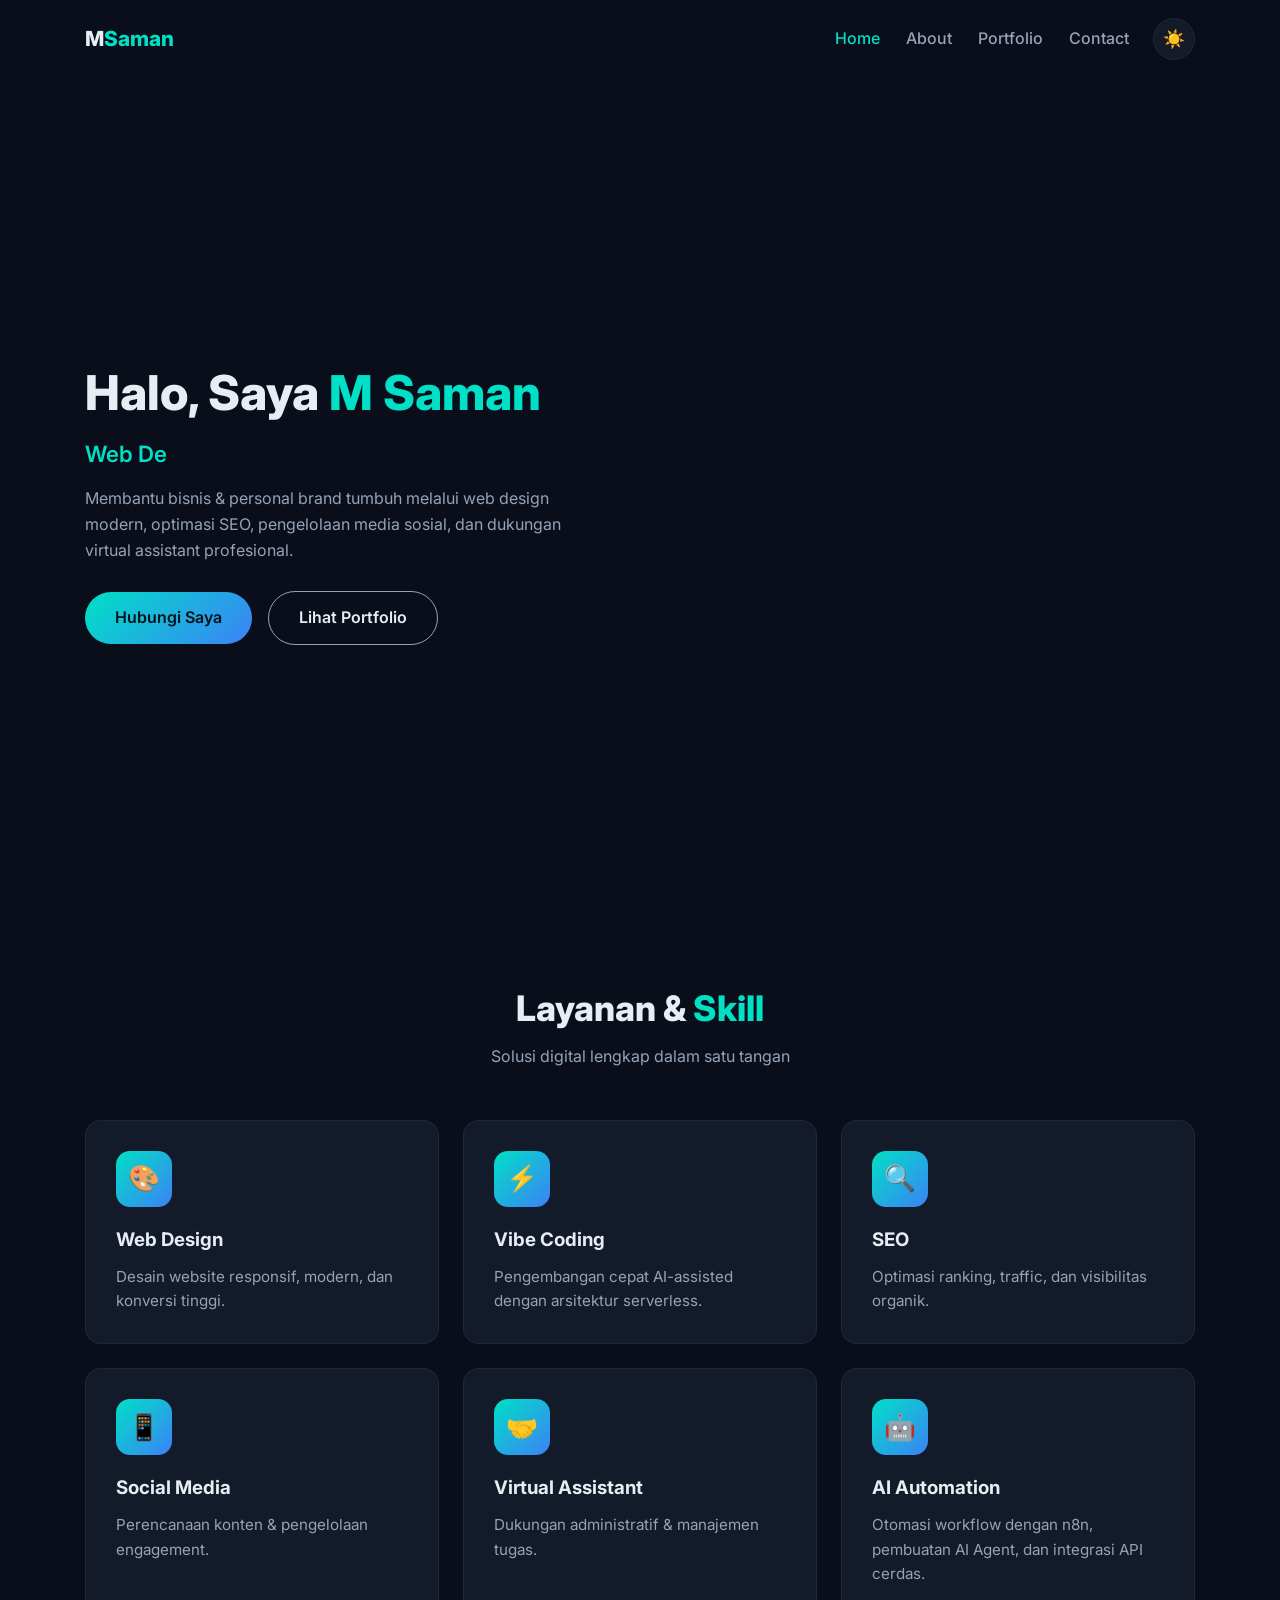
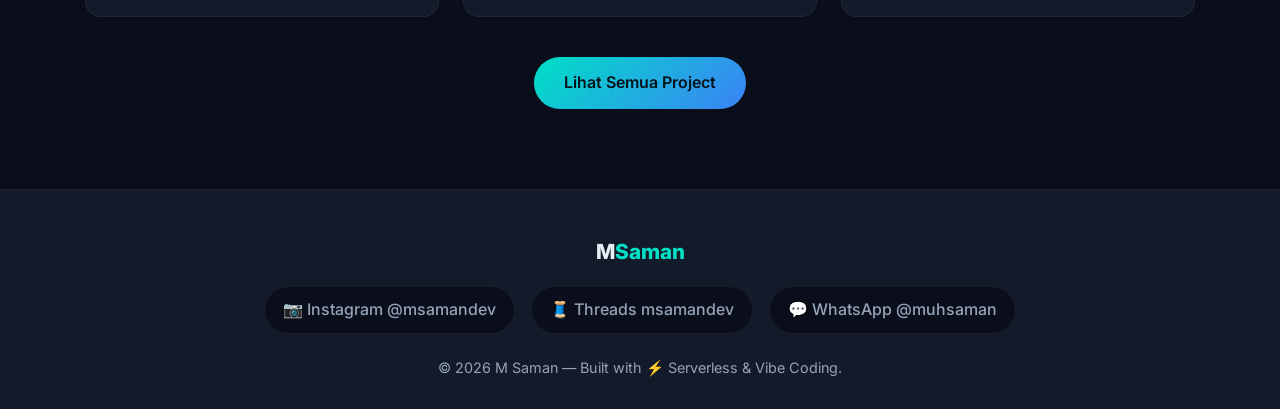
==== commit 07fe18a1: "Update index.html" ====
--- a/index.html
+++ b/index.html
@@ -50,13 +50,14 @@
         <h2>Layanan & <span class="accent">Skill</span></h2>
         <p>Solusi digital lengkap dalam satu tangan</p>
       </div>
-      <div class="grid">
-        <div class="card reveal"><div class="icon">🎨</div><h3>Web Design</h3><p>Desain website responsif, modern, dan konversi tinggi.</p></div>
-        <div class="card reveal"><div class="icon">⚡</div><h3>Vibe Coding</h3><p>Pengembangan cepat AI-assisted dengan arsitektur serverless.</p></div>
-        <div class="card reveal"><div class="icon">🔍</div><h3>SEO</h3><p>Optimasi ranking, traffic, dan visibilitas organik.</p></div>
-        <div class="card reveal"><div class="icon">📱</div><h3>Social Media</h3><p>Perencanaan konten & pengelolaan engagement.</p></div>
-        <div class="card reveal"><div class="icon">🤝</div><h3>Virtual Assistant</h3><p>Dukungan administratif & manajemen tugas.</p></div>
-      </div>
+    <div class="grid">
+      <div class="card reveal"><div class="icon">🎨</div><h3>Web Design</h3><p>Desain website responsif, modern, dan konversi tinggi.</p></div>
+      <div class="card reveal"><div class="icon">⚡</div><h3>Vibe Coding</h3><p>Pengembangan cepat AI-assisted dengan arsitektur serverless.</p></div>
+      <div class="card reveal"><div class="icon">🔍</div><h3>SEO</h3><p>Optimasi ranking, traffic, dan visibilitas organik.</p></div>
+      <div class="card reveal"><div class="icon">📱</div><h3>Social Media</h3><p>Perencanaan konten & pengelolaan engagement.</p></div>
+      <div class="card reveal"><div class="icon">🤝</div><h3>Virtual Assistant</h3><p>Dukungan administratif & manajemen tugas.</p></div>
+      <div class="card reveal"><div class="icon">🤖</div><h3>AI Automation</h3><p>Otomasi workflow dengan n8n, pembuatan AI Agent, dan integrasi API cerdas.</p></div>
+    </div>
       <div style="text-align:center;margin-top:40px;" class="reveal">
         <a href="portfolio.html" class="btn btn-primary">Lihat Semua Project</a>
       </div>
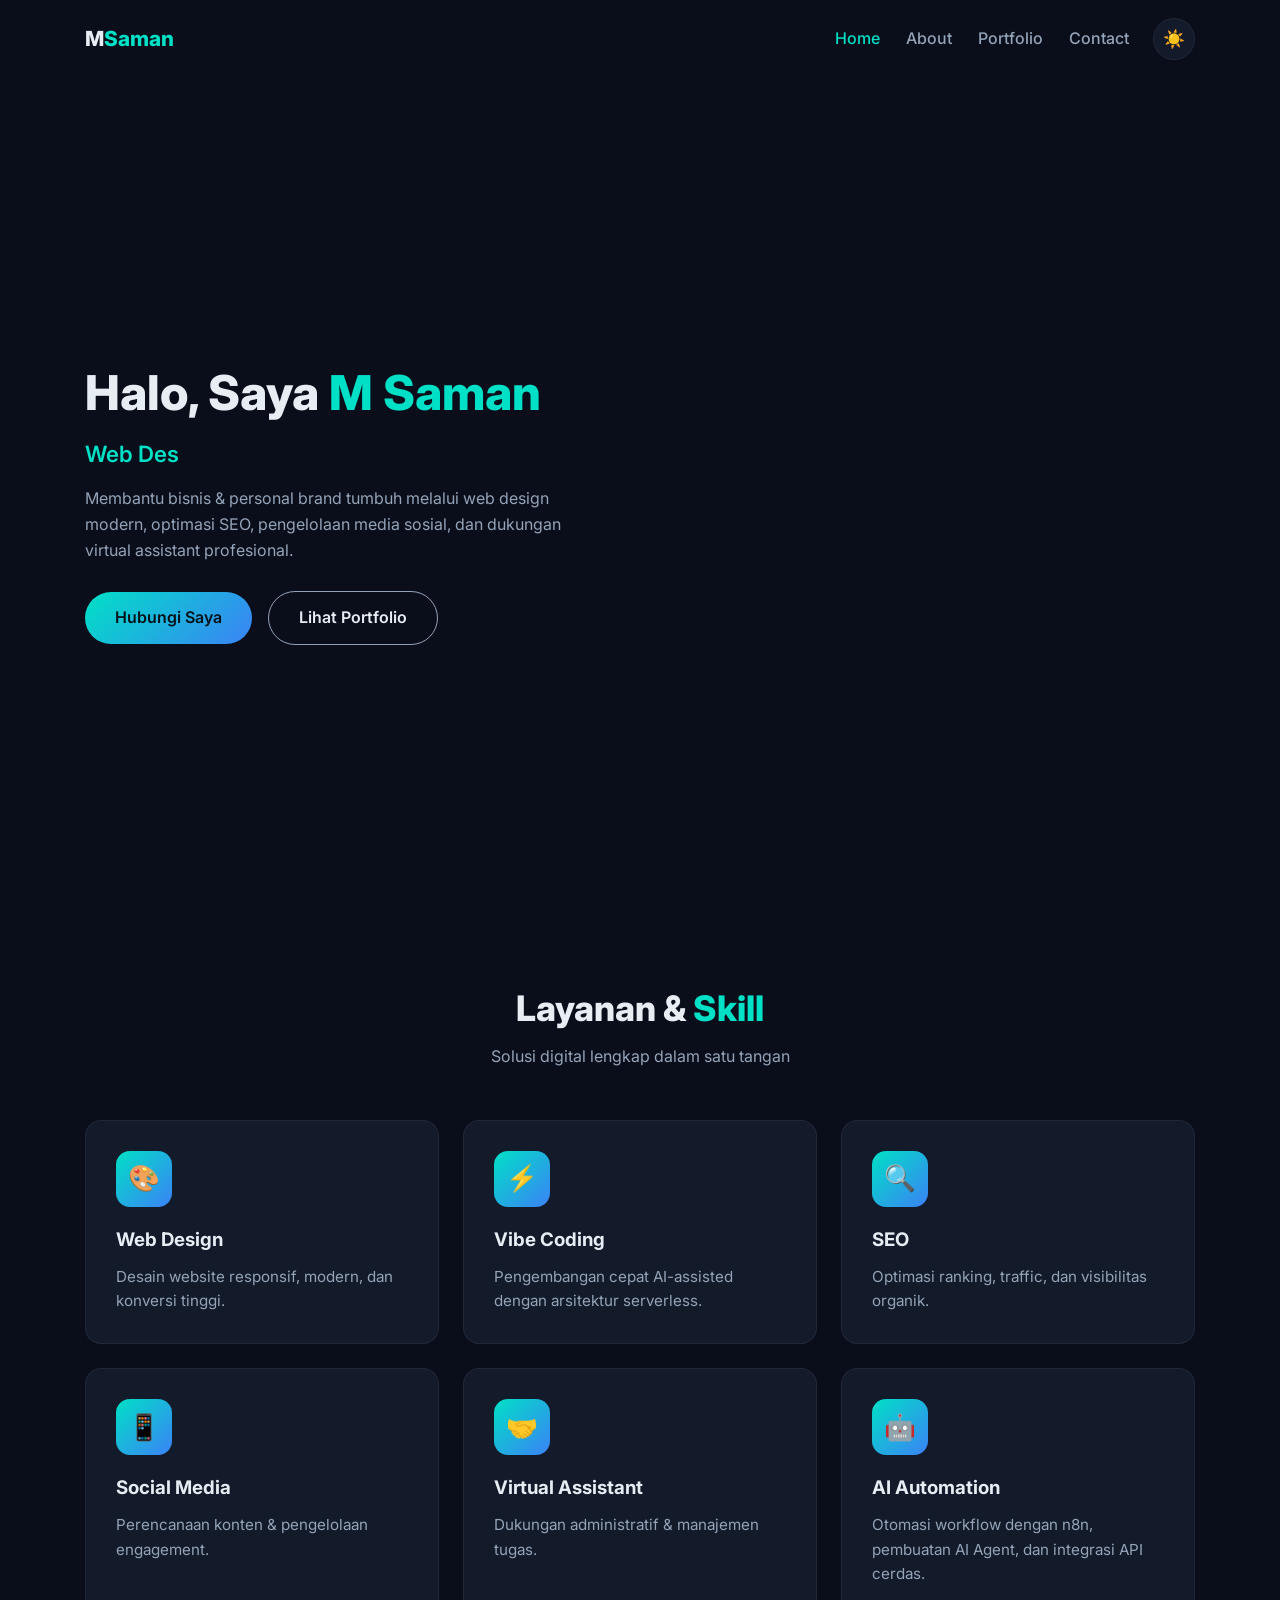
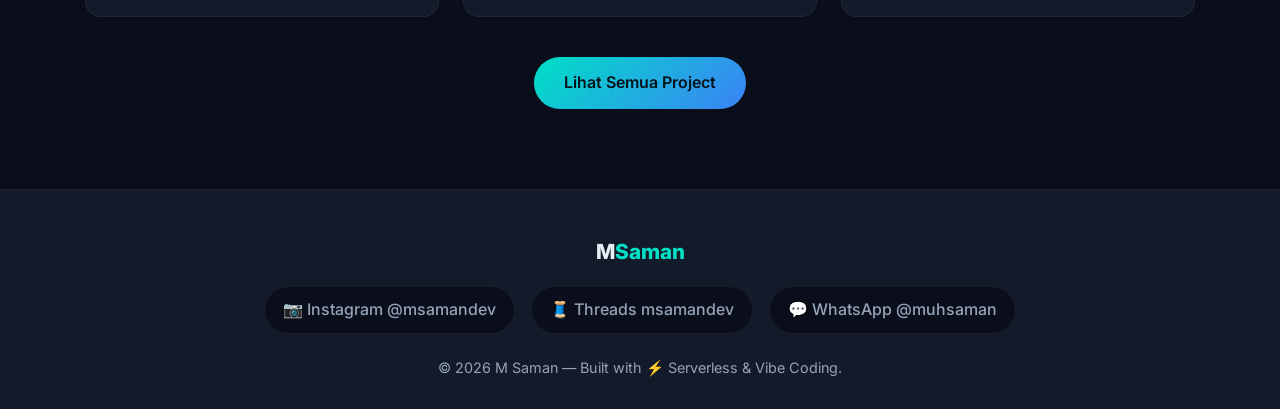
==== commit 6eccd671: "Update index.html" ====
--- a/index.html
+++ b/index.html
@@ -4,7 +4,7 @@
   <meta charset="UTF-8" />
   <meta name="viewport" content="width=device-width, initial-scale=1.0" />
   <title>M Saman — Home | Professional Tech Portfolio</title>
-  <meta name="description" content="M Saman — Web Design, Vibe Coding, SEO, Social Media Management & Virtual Assistant." />
+  <meta name="description" content="M Saman — Web Design, Vibe Coding, SEO, Social Media Management, Virtual Assistant & AI Automation (n8n, AI Agent)." />
   <link rel="preconnect" href="https://fonts.googleapis.com" />
   <link href="https://fonts.googleapis.com/css2?family=Inter:wght@400;500;600;700;800&display=swap" rel="stylesheet" />
   <link rel="stylesheet" href="css/style.css" />
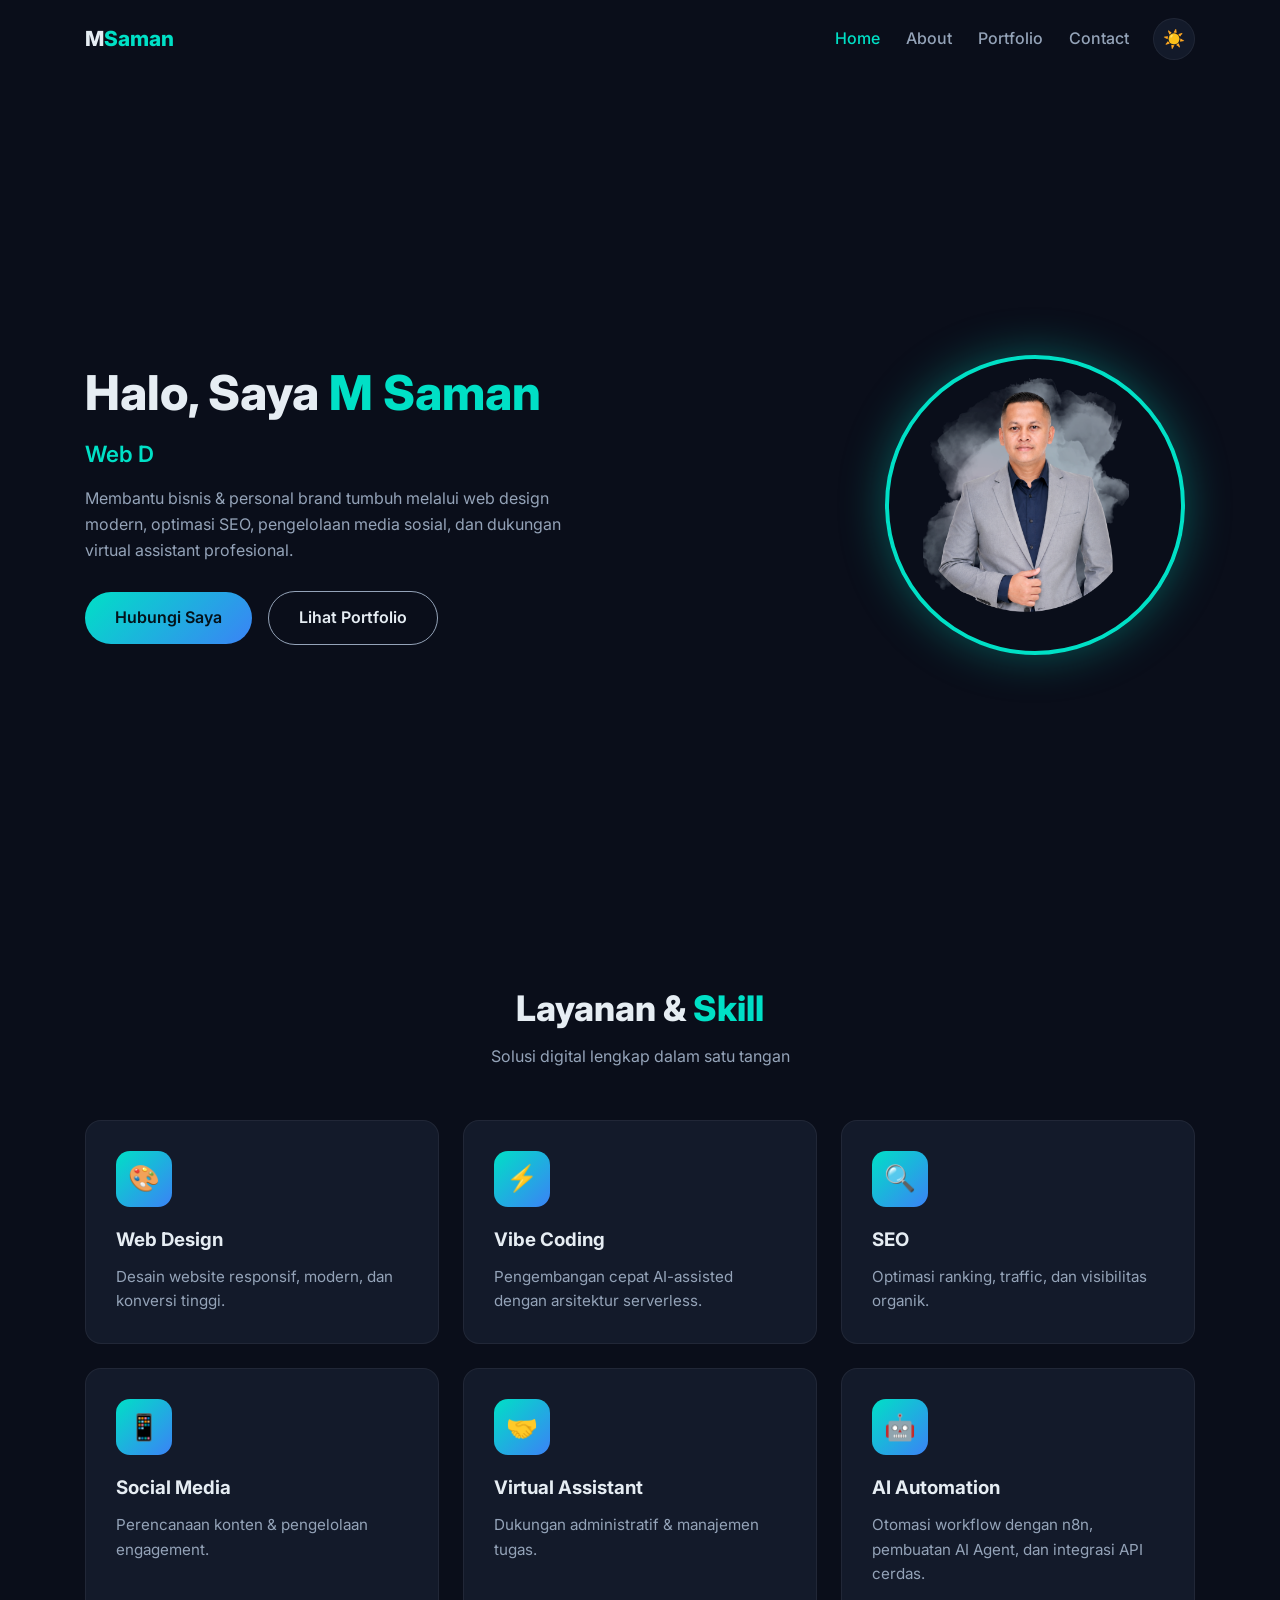
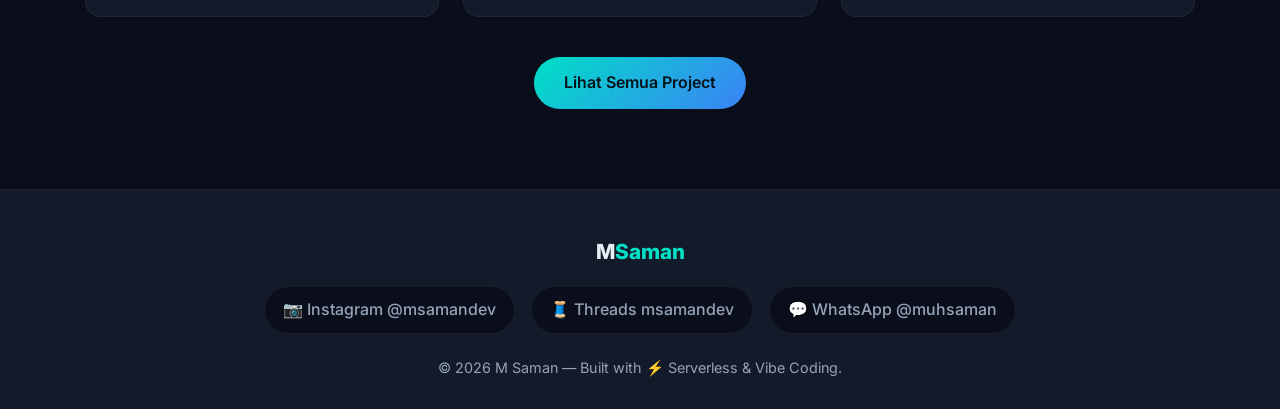
==== commit 9560bd17: "Update index.html" ====
--- a/index.html
+++ b/index.html
@@ -39,7 +39,7 @@
       <a href="portfolio.html" class="btn btn-ghost">Lihat Portfolio</a>
     </div>
     <div class="hero-img">
-      <img src="images/profile.jpg" alt="Foto Profil M Saman" loading="lazy" />
+      <img src="images/profile.png" alt="Foto Profil M Saman" loading="lazy" />
     </div>
   </section>
 
